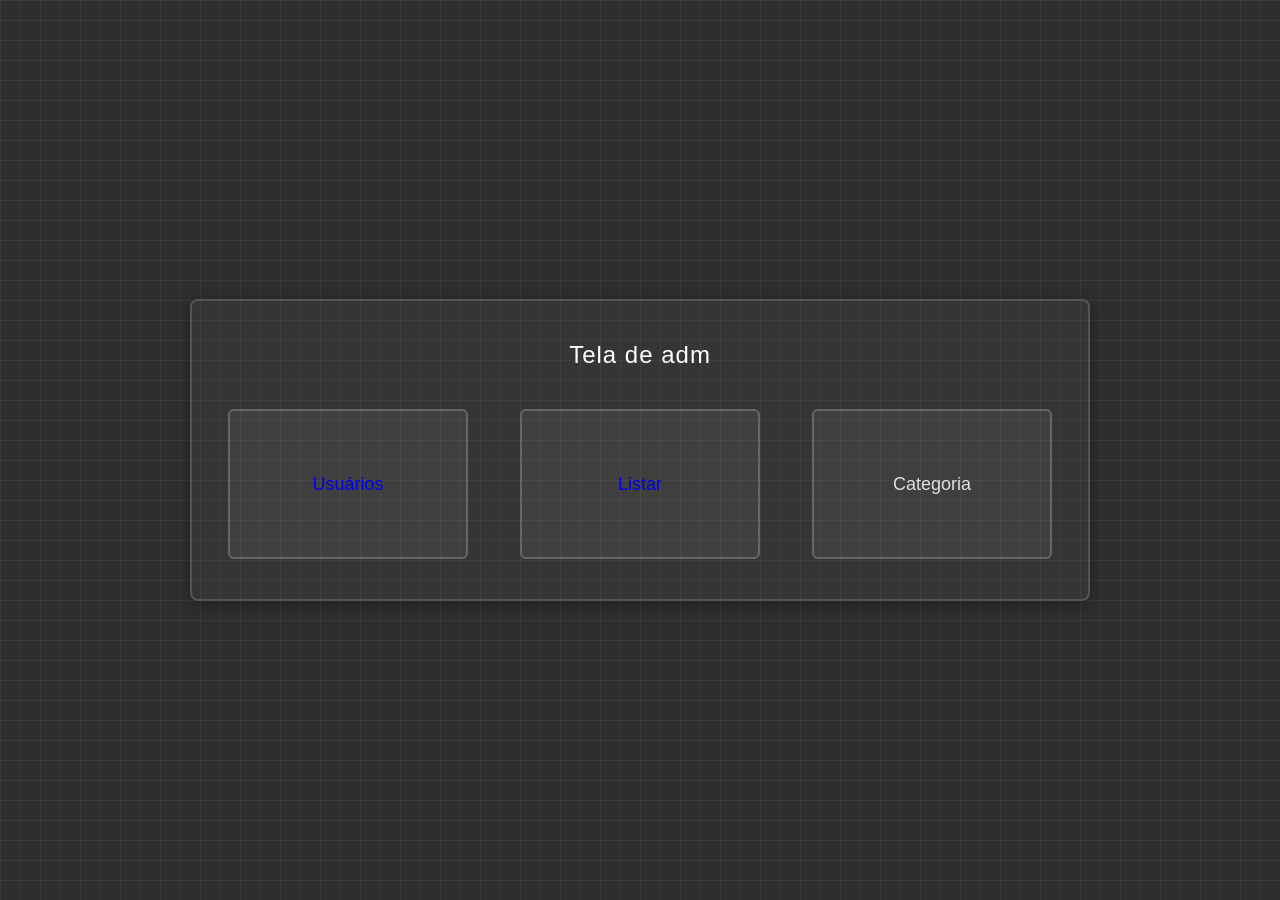
==== Admin/Frontend/TelaADM.html @ d476683d "Initial commit" ====
<!DOCTYPE html>
<html lang="en">
<head>
    <meta charset="UTF-8">
    <meta name="viewport" content="width=device-width, initial-scale=1.0">
    <title>Tela ADMIN</title>
    <link rel="stylesheet" href="../Frontend/Assets/CSS/telaADM.css">
</head>
<body>
    <div class="admin-panel">
        <h1>Tela de adm</h1>
        
        <div class="modules-container">
            
            <div class="card">
                <a href="telaUsuarios.html">Usuários</a>
            </div>
            <div class="card">
                <a href="#">Listar</a>
            </div>
            <div class="card">Categoria</div>
            
        </div>
    </div>
</body>
</html>
---- Admin/Frontend/Assets/CSS/telaADM.css ----
/* Reset básico para limpar margens padrões */
        * {
            margin: 0;
            padding: 0;
            box-sizing: border-box;
            font-family: 'Segoe UI', Tahoma, Geneva, Verdana, sans-serif;
        }

        /* Fundo da página */
        body {
            background-color: #2e2e2e;
            background-image: 
                linear-gradient(rgba(255,255,255,0.05) 1px, transparent 1px),
                linear-gradient(90deg, rgba(255,255,255,0.05) 1px, transparent 1px);
            background-size: 20px 20px;
            min-height: 100vh;
            display: flex;
            justify-content: center;
            align-items: center;
            padding: 20px;
        }

        /* Container Principal (Tela de adm) */
        .admin-panel {
            background-color: rgba(255, 255, 255, 0.03);
            border: 2px solid #555555;
            border-radius: 8px;
            width: 100%;
            max-width: 900px;
            padding: 40px 20px;
            text-align: center;
            box-shadow: 0 4px 15px rgba(0, 0, 0, 0.3);
        }

        /* Título da Tela */
        .admin-panel h1 {
            color: #ffffff;
            font-size: 24px;
            margin-bottom: 40px;
            font-weight: 500;
            letter-spacing: 1px;
        }

        /* Área que segura os três blocos (Flexbox) */
        .modules-container {
            display: flex;
            justify-content: space-around;
            gap: 20px;
            flex-wrap: wrap; /* Faz os blocos quebrarem de linha em telas pequenas (celular) */
        }

        /* Estilização de cada Bloco/Card */
        .card {
            background-color: rgba(255, 255, 255, 0.05);
            border: 2px solid #666666;
            border-radius: 6px;
            flex: 1;
            min-width: 200px;
            max-width: 240px;
            height: 150px;
            display: flex;
            justify-content: center;
            align-items: center;
            color: #e0e0e0;
            font-size: 18px;
            font-weight: 500;
            cursor: pointer;
            transition: all 0.3s ease;
            text-decoration: none; /* Remove sublinhado caso use a tag <a> */
        }

        /* Efeito visual ao passar o mouse (Hover) */
        .card:hover {
            background-color: rgba(255, 255, 255, 0.1);
            border-color: #00adb5; /* Um toque de cor azul/ciano no destaque */
            color: #00adb5;
            transform: translateY(-5px); /* Dá um leve efeito de flutuar */
        }

        a{
            text-decoration: none;
        }
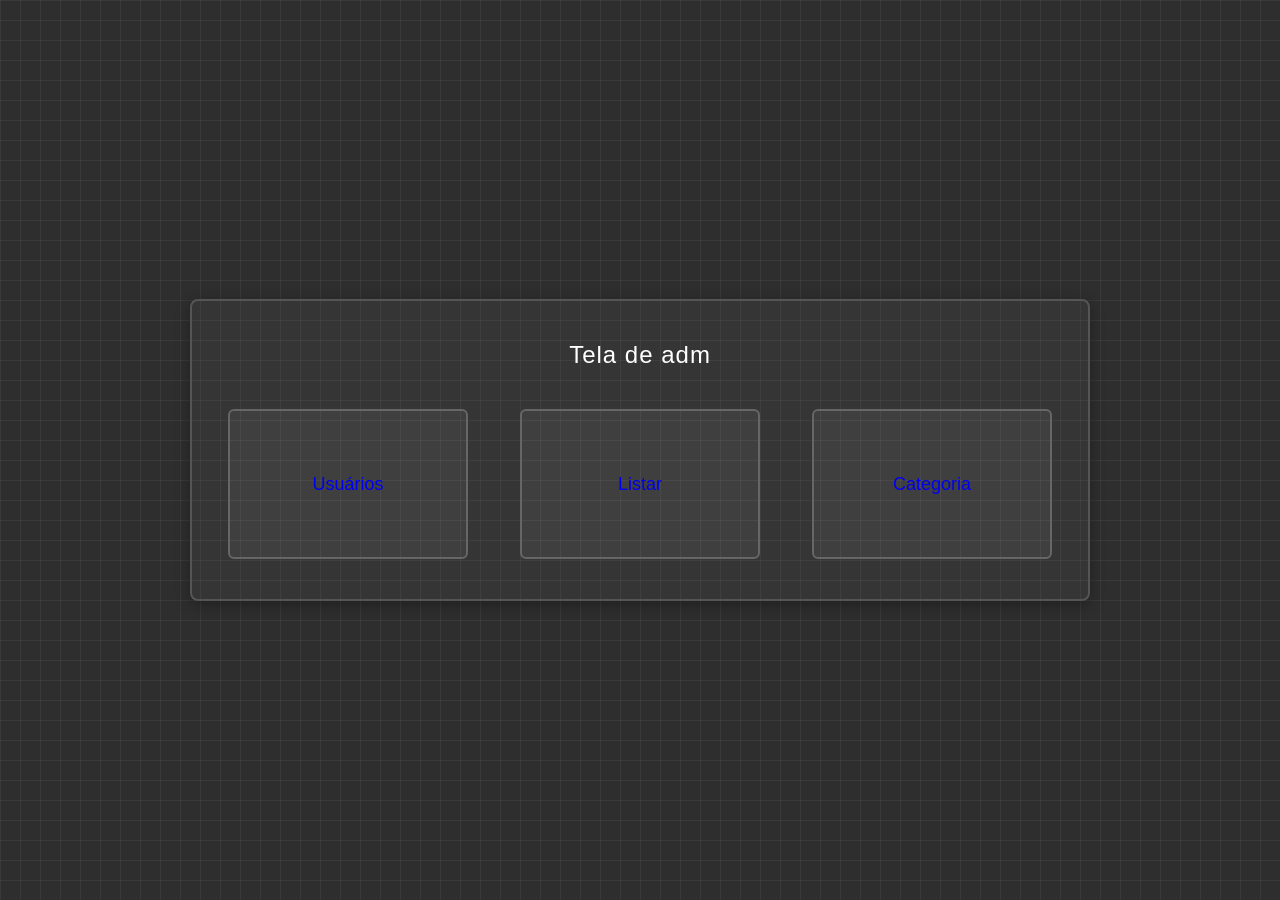
==== commit 6e5ddfe2: "telas de itens finalizadas e telas de categorias em progresso telas de itens finalizadas e telas de " ====
--- a/Admin/Frontend/TelaADM.html
+++ b/Admin/Frontend/TelaADM.html
@@ -16,9 +16,11 @@
                 <a href="telaUsuarios.html">Usuários</a>
             </div>
             <div class="card">
-                <a href="#">Listar</a>
+                <a href="telaItens.html">Listar</a>
             </div>
-            <div class="card">Categoria</div>
+            <div class="card">
+                <a href="telaCategorias.html">Categoria</a>
+            </div>
             
         </div>
     </div>
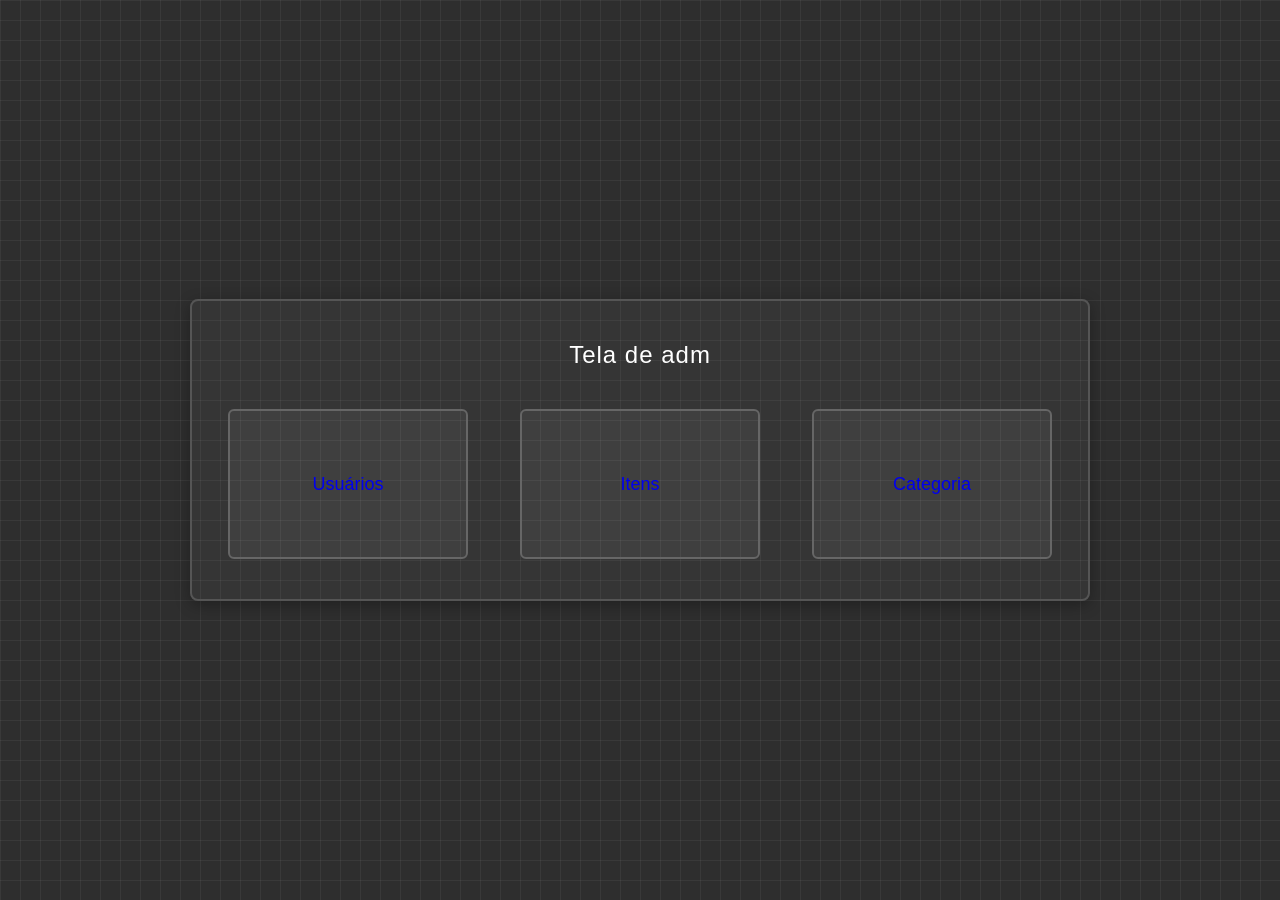
==== commit 804281c3: "tela categorias e listar categorias feitas tela categorias e listar categorias feitas, falta apenas " ====
--- a/Admin/Frontend/TelaADM.html
+++ b/Admin/Frontend/TelaADM.html
@@ -16,7 +16,7 @@
                 <a href="telaUsuarios.html">Usuários</a>
             </div>
             <div class="card">
-                <a href="telaItens.html">Listar</a>
+                <a href="telaItens.html">Itens</a>
             </div>
             <div class="card">
                 <a href="telaCategorias.html">Categoria</a>
